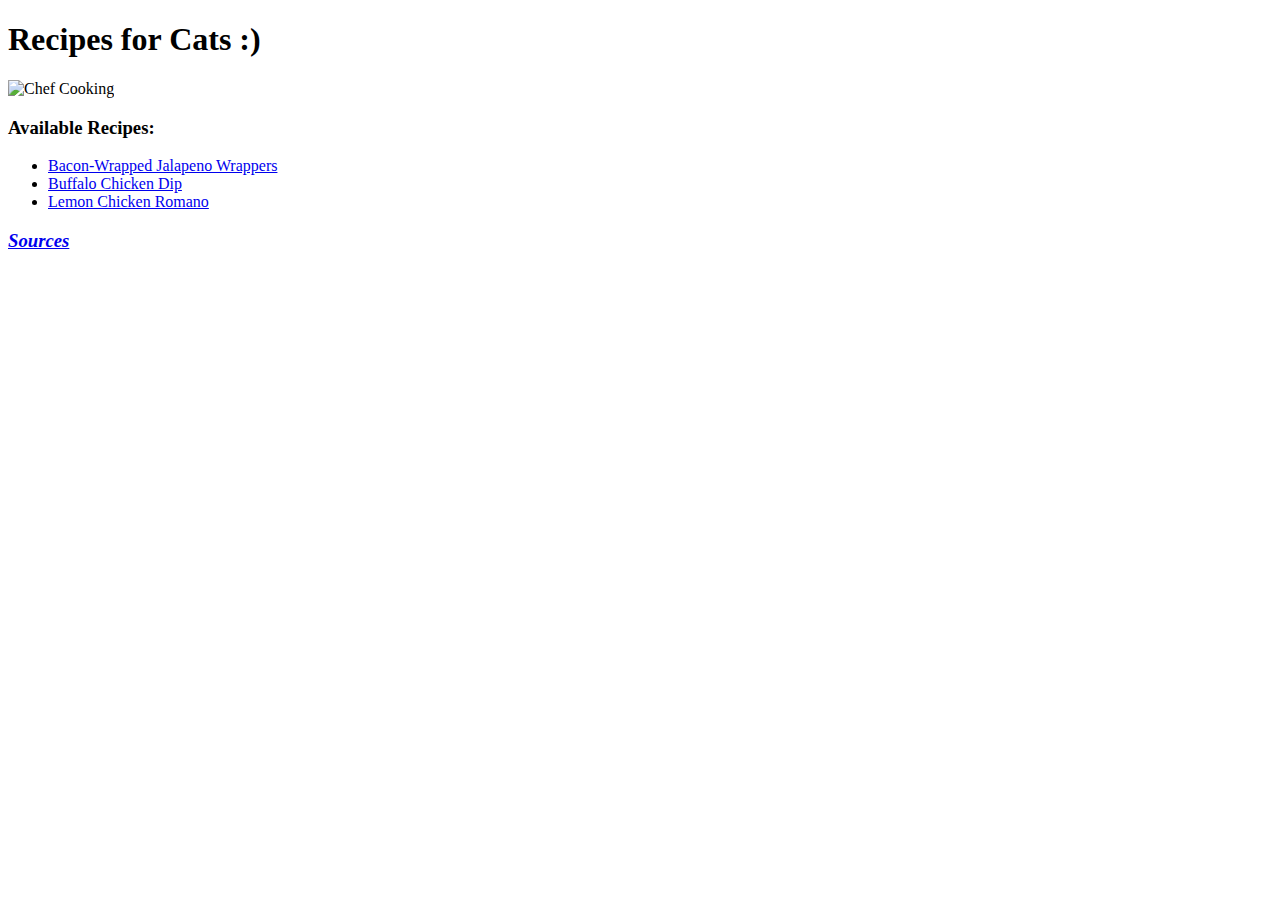
==== index.html @ 9c13cd4a "v2.0" ====
<!DOCTYPE html>
<html lang="en">
<head>
    <meta charset="UTF-8">
    <meta http-equiv="X-UA-Compatible" content="IE=edge">
    <meta name="viewport" content="width=device-width, initial-scale=1.0">
    <title>Ulric Recipes</title>
</head>
<body>
    <h1>Recipes for Cats :)</h1>
    <img src="https://www.mashed.com/img/gallery/tiktoks-cat-chef-is-the-cutest-thing-youll-see-all-day/intro-1651169924.webp" alt="Chef Cooking">
    <h3>Available Recipes:</h3>
    <ul>
        <li><a href="./recipes/bacon-jalapeno.html">Bacon-Wrapped Jalapeno Wrappers</a></li>
        <li><a href="./recipes/buffalo-chicken-dip.html">Buffalo Chicken Dip</a></li>
        <li><a href="./recipes/chicken-romano.html">Lemon Chicken Romano</a></li>
    </ul>

    <h3><em><a href="./sources/source.html">Sources</a></em></h3>
    
</body>
</html>
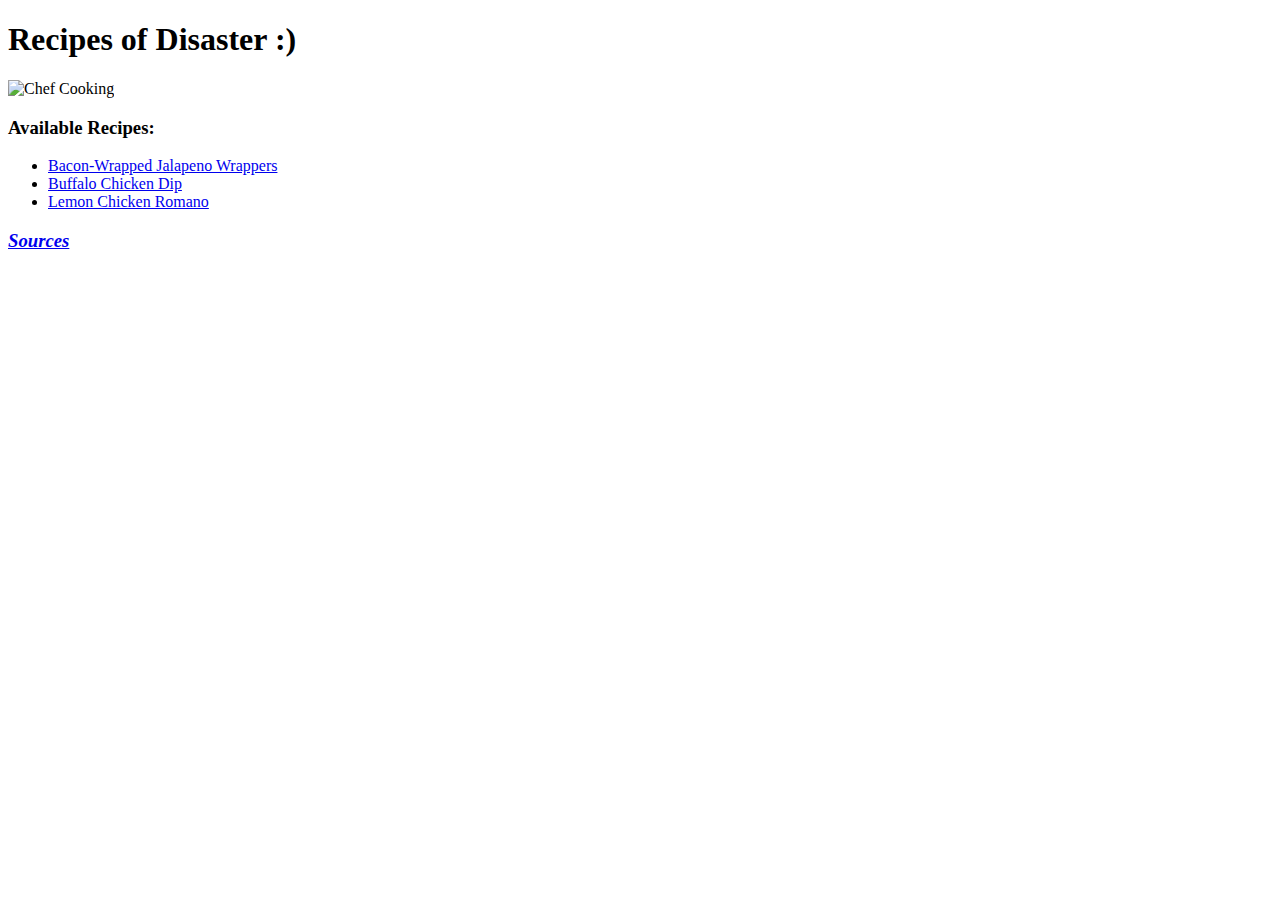
==== commit 72e18cea: "v2.2" ====
--- a/index.html
+++ b/index.html
@@ -7,7 +7,7 @@
     <title>Ulric Recipes</title>
 </head>
 <body>
-    <h1>Recipes for Cats :)</h1>
+    <h1>Recipes of Disaster :)</h1>
     <img src="https://www.mashed.com/img/gallery/tiktoks-cat-chef-is-the-cutest-thing-youll-see-all-day/intro-1651169924.webp" alt="Chef Cooking">
     <h3>Available Recipes:</h3>
     <ul>
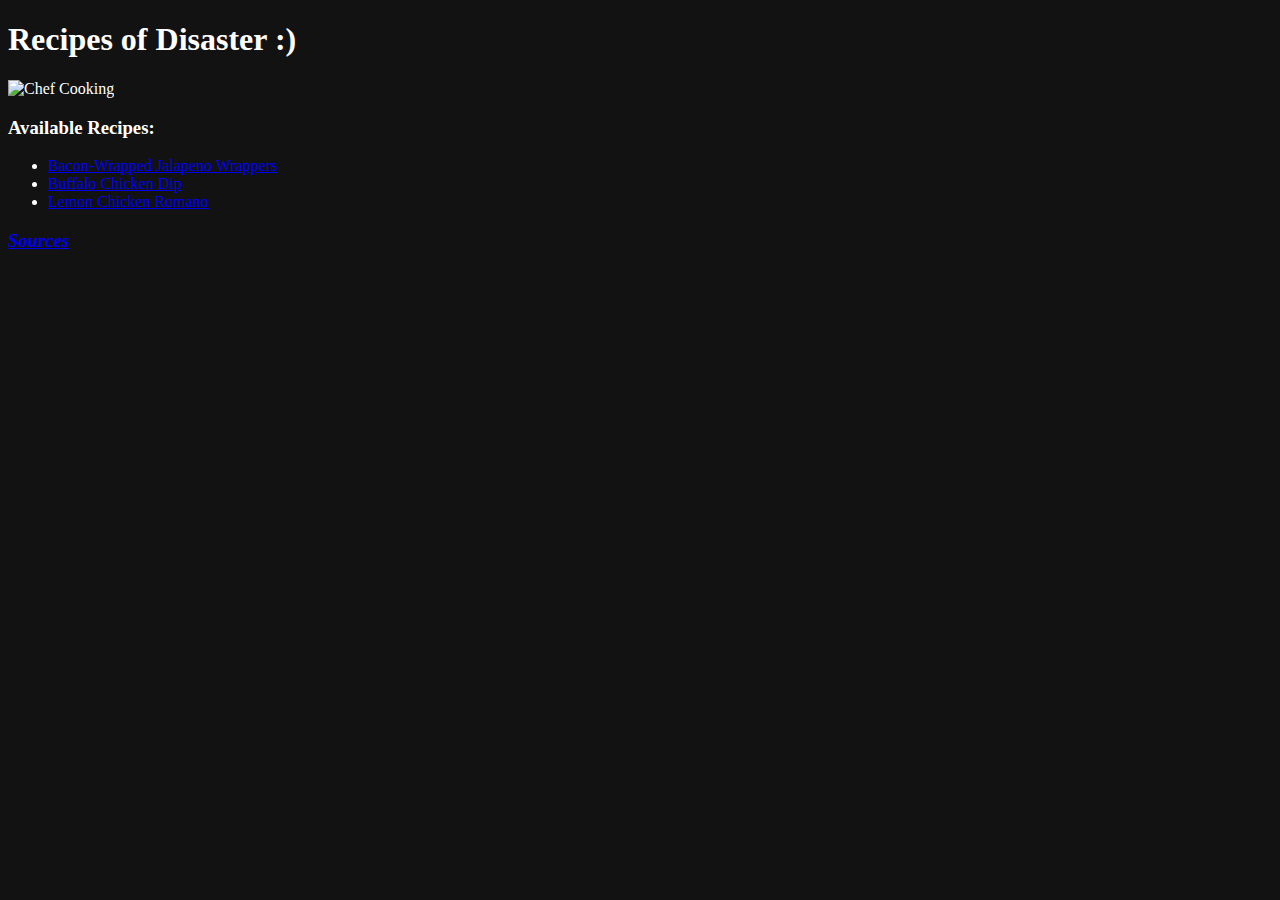
==== commit 3cb2c73b: "v3.0" ====
--- a/index.html
+++ b/index.html
@@ -5,6 +5,7 @@
     <meta http-equiv="X-UA-Compatible" content="IE=edge">
     <meta name="viewport" content="width=device-width, initial-scale=1.0">
     <title>Ulric Recipes</title>
+    <link rel="stylesheet" href="./styles/style.css">
 </head>
 <body>
     <h1>Recipes of Disaster :)</h1>
--- a/styles/style.css
+++ b/styles/style.css
@@ -0,0 +1,4 @@
+body {
+    background-color:rgba(0, 0, 0, 0.931);
+    color:white;
+}
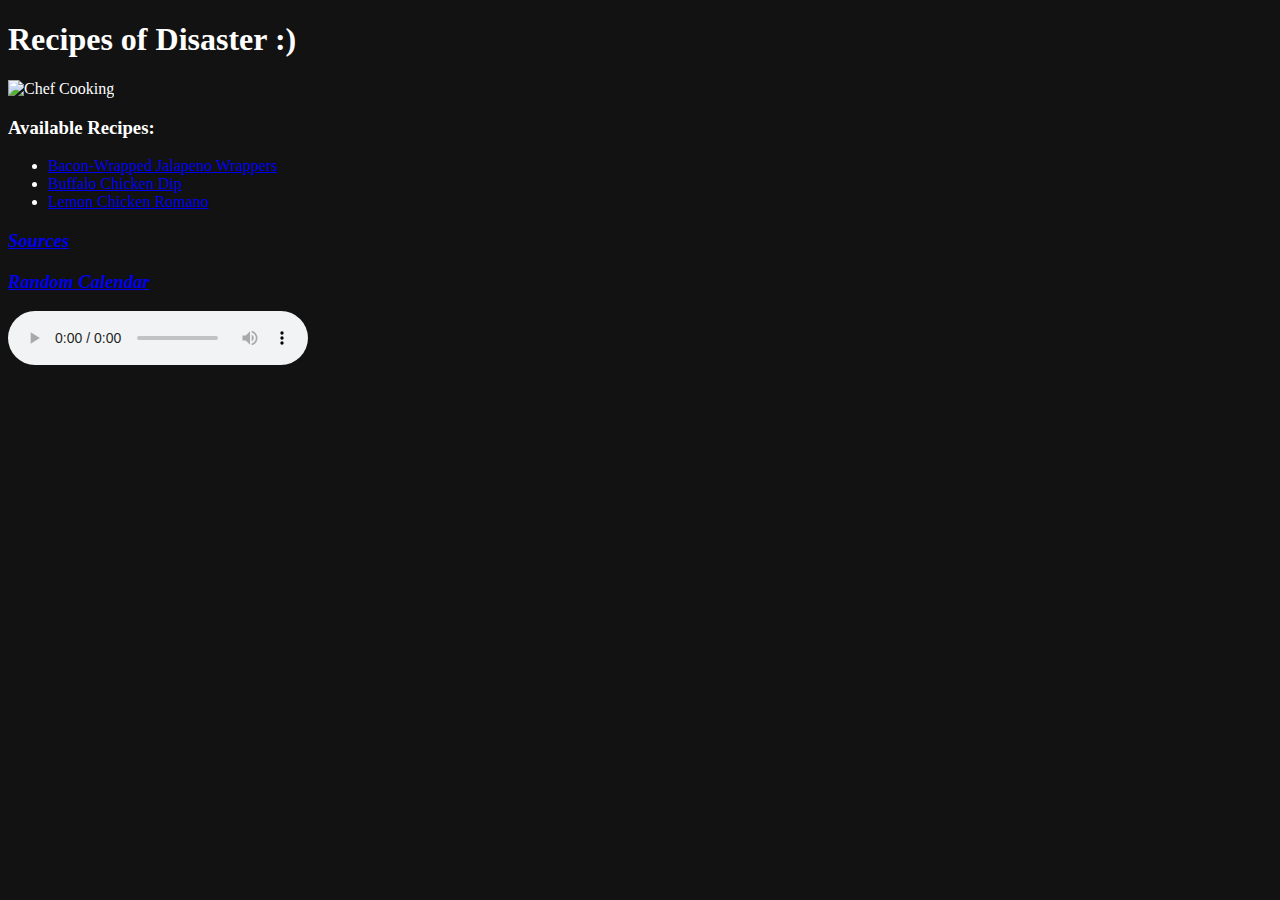
==== commit eea221c2: "v3.1" ====
--- a/index.html
+++ b/index.html
@@ -18,6 +18,9 @@
     </ul>
 
     <h3><em><a href="./sources/source.html">Sources</a></em></h3>
+    <h3><em><a href="random-calendar.html">Random Calendar</a></em></h3>
     
+    <audio loop controls><source src="./audio/silent-night.mp3"></audio>
+
 </body>
 </html>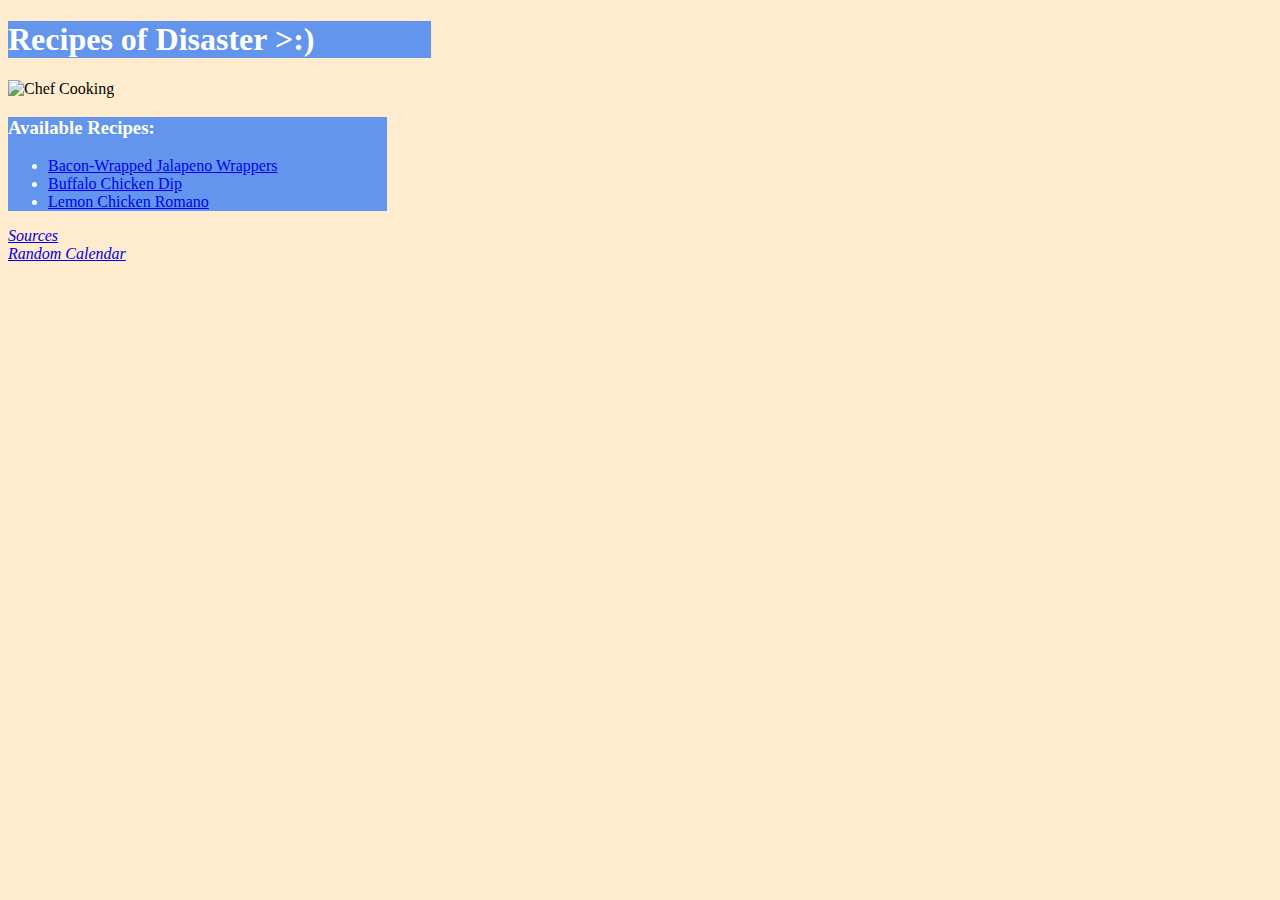
==== commit 486be0a0: "v3.5" ====
--- a/index.html
+++ b/index.html
@@ -8,19 +8,18 @@
     <link rel="stylesheet" href="./styles/style.css">
 </head>
 <body>
-    <h1>Recipes of Disaster :)</h1>
+    <h1 class="main-title">Recipes of Disaster >:)</h1>
     <img src="https://www.mashed.com/img/gallery/tiktoks-cat-chef-is-the-cutest-thing-youll-see-all-day/intro-1651169924.webp" alt="Chef Cooking">
-    <h3>Available Recipes:</h3>
-    <ul>
-        <li><a href="./recipes/bacon-jalapeno.html">Bacon-Wrapped Jalapeno Wrappers</a></li>
-        <li><a href="./recipes/buffalo-chicken-dip.html">Buffalo Chicken Dip</a></li>
-        <li><a href="./recipes/chicken-romano.html">Lemon Chicken Romano</a></li>
-    </ul>
-
-    <h3><em><a href="./sources/source.html">Sources</a></em></h3>
-    <h3><em><a href="random-calendar.html">Random Calendar</a></em></h3>
-    
-    <audio loop controls><source src="./audio/silent-night.mp3"></audio>
+    <div class="recipe-list">
+        <h3>Available Recipes:</h3>
+        <ul>
+            <li><a href="./recipes/bacon-jalapeno.html">Bacon-Wrapped Jalapeno Wrappers</a></li>
+            <li><a href="./recipes/buffalo-chicken-dip.html">Buffalo Chicken Dip</a></li>
+            <li><a href="./recipes/chicken-romano.html">Lemon Chicken Romano</a></li>
+        </ul>
+    </div>
+    <i><a href="./sources/source.html">Sources</a></i><br>
+    <i><a href="random-calendar.html">Random Calendar</a></i>
 
 </body>
 </html>--- a/styles/style.css
+++ b/styles/style.css
@@ -1,4 +1,16 @@
 body {
-    background-color:rgba(0, 0, 0, 0.931);
+    background-color: blanchedalmond;
+}
+
+.main-title, .recipe-list {
+    background-color:cornflowerblue;
     color:white;
 }
+
+.main-title {
+    width:33.5%
+}
+
+.recipe-list {
+    width:30%;
+}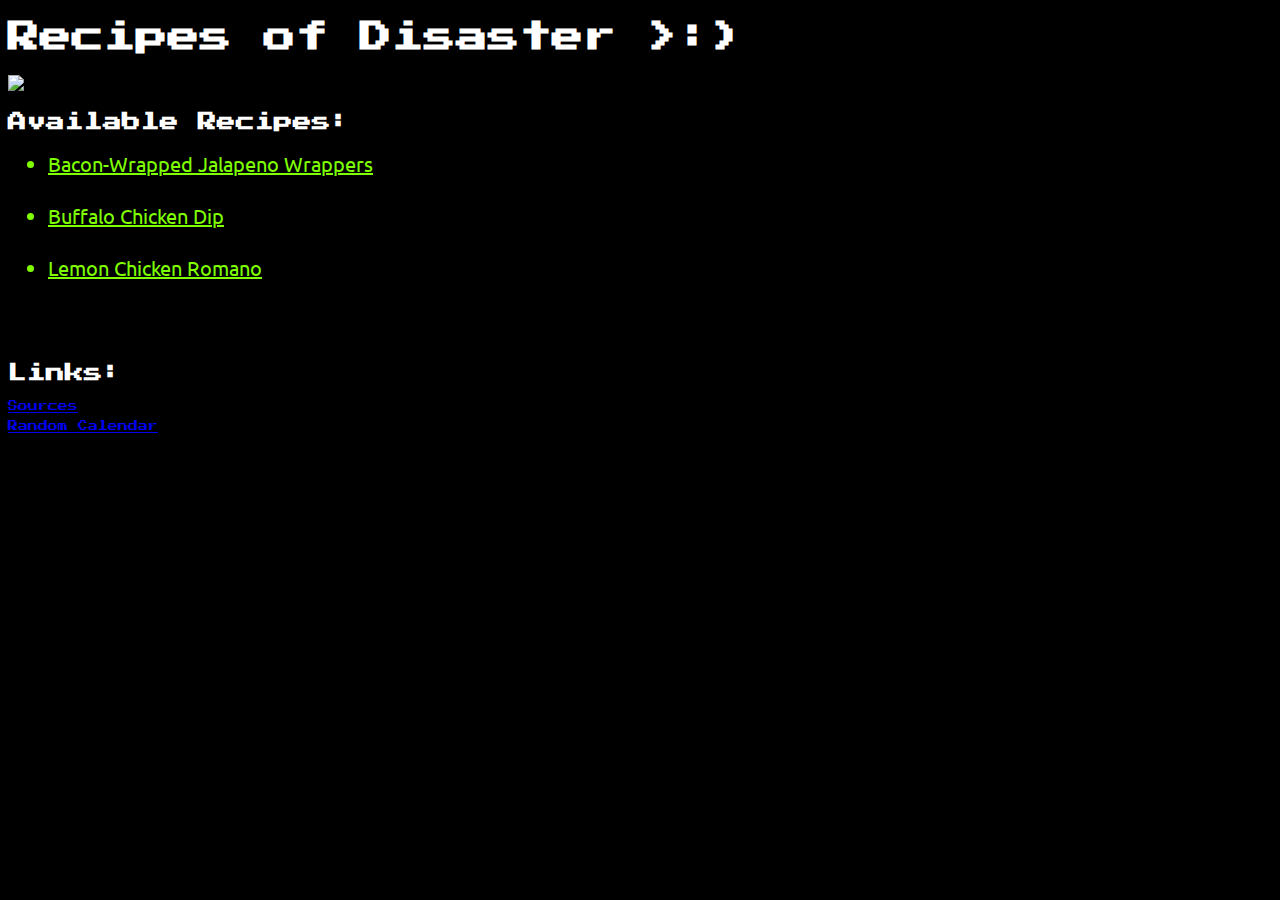
==== commit c7e28ca0: "v4.0" ====
--- a/index.html
+++ b/index.html
@@ -6,20 +6,25 @@
     <meta name="viewport" content="width=device-width, initial-scale=1.0">
     <title>Ulric Recipes</title>
     <link rel="stylesheet" href="./styles/style.css">
+    <link href="https://fonts.googleapis.com/css2?family=Press+Start+2P&display=swap" rel="stylesheet">
+    <link href="https://fonts.googleapis.com/css2?family=Oswald:wght@500&family=Press+Start+2P&display=swap" rel="stylesheet">
+    <link href="https://fonts.googleapis.com/css2?family=Ubuntu:ital@1&display=swap" rel="stylesheet">
 </head>
 <body>
     <h1 class="main-title">Recipes of Disaster >:)</h1>
     <img src="https://www.mashed.com/img/gallery/tiktoks-cat-chef-is-the-cutest-thing-youll-see-all-day/intro-1651169924.webp" alt="Chef Cooking">
-    <div class="recipe-list">
-        <h3>Available Recipes:</h3>
-        <ul>
-            <li><a href="./recipes/bacon-jalapeno.html">Bacon-Wrapped Jalapeno Wrappers</a></li>
-            <li><a href="./recipes/buffalo-chicken-dip.html">Buffalo Chicken Dip</a></li>
-            <li><a href="./recipes/chicken-romano.html">Lemon Chicken Romano</a></li>
-        </ul>
-    </div>
-    <i><a href="./sources/source.html">Sources</a></i><br>
-    <i><a href="random-calendar.html">Random Calendar</a></i>
+    <h3>Available Recipes:</h3>
+    <ul class="content">
+        <li><a class="content" href="./recipes/bacon-jalapeno.html">Bacon-Wrapped Jalapeno Wrappers</a></li><br>
+        <li><a class="content" href="./recipes/buffalo-chicken-dip.html">Buffalo Chicken Dip</a></li><br>
+        <li><a class="content" href="./recipes/chicken-romano.html">Lemon Chicken Romano</a></li><br>
+    </ul>
+    
+    <br><h3>Links:</h3>
+    <div class="links">
+        <a href="./sources/source.html">Sources</a><br>
+        <br><a href="random-calendar.html">Random Calendar</a>
+    </div>  
 
 </body>
 </html>--- a/styles/style.css
+++ b/styles/style.css
@@ -1,16 +1,18 @@
 body {
-    background-color: blanchedalmond;
+    background-color: black;
 }
 
-.main-title, .recipe-list {
-    background-color:cornflowerblue;
+.navigate,.main-title, .recipe-list, .links, h3{
+    font-family: "Press Start 2P", "Oswald", sans-serif;
     color:white;
 }
 
-.main-title {
-    width:33.5%
+.links {
+    font-size: 10px;
 }
 
-.recipe-list {
-    width:30%;
-}+.content {
+    color:chartreuse;
+    font-size:20px;
+    font-family: "Ubuntu","Oswald", sans-serif;
+}
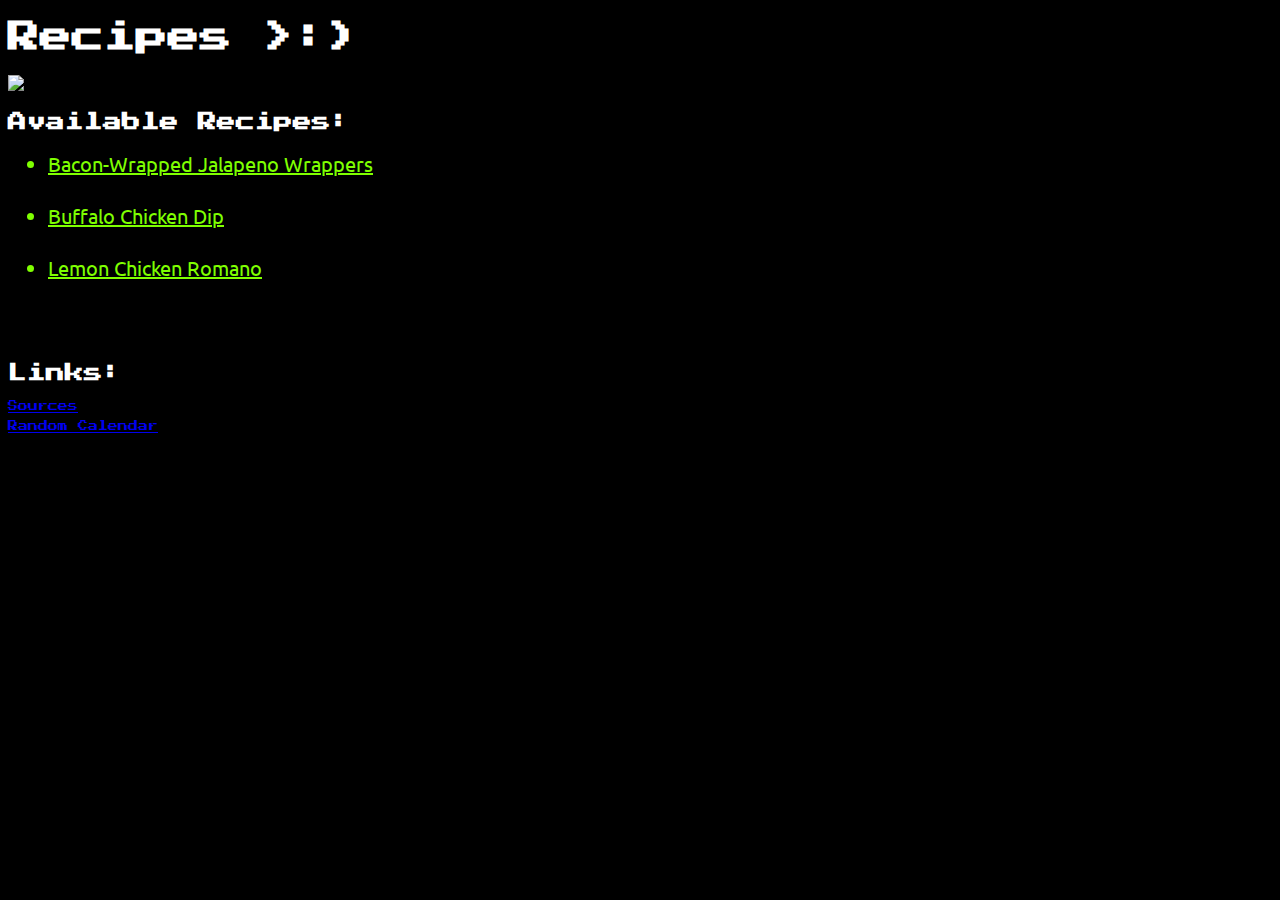
==== commit e1b3241d: "Change website header name" ====
--- a/index.html
+++ b/index.html
@@ -11,19 +11,19 @@
     <link href="https://fonts.googleapis.com/css2?family=Ubuntu:ital@1&display=swap" rel="stylesheet">
 </head>
 <body>
-    <h1 class="main-title">Recipes of Disaster >:)</h1>
+    <h1 class="main-title">Recipes >:)</h1>
     <img src="https://www.mashed.com/img/gallery/tiktoks-cat-chef-is-the-cutest-thing-youll-see-all-day/intro-1651169924.webp" alt="Chef Cooking">
     <h3>Available Recipes:</h3>
     <ul class="content">
-        <li><a class="content" href="./recipes/bacon-jalapeno.html">Bacon-Wrapped Jalapeno Wrappers</a></li><br>
-        <li><a class="content" href="./recipes/buffalo-chicken-dip.html">Buffalo Chicken Dip</a></li><br>
-        <li><a class="content" href="./recipes/chicken-romano.html">Lemon Chicken Romano</a></li><br>
+        <li><a class="content" href="./pages/bacon-jalapeno.html">Bacon-Wrapped Jalapeno Wrappers</a></li><br>
+        <li><a class="content" href="./pages/buffalo-chicken-dip.html">Buffalo Chicken Dip</a></li><br>
+        <li><a class="content" href="./pages/chicken-romano.html">Lemon Chicken Romano</a></li><br>
     </ul>
     
     <br><h3>Links:</h3>
     <div class="links">
-        <a href="./sources/source.html">Sources</a><br>
-        <br><a href="random-calendar.html">Random Calendar</a>
+        <a href="./pages/source.html">Sources</a><br>
+        <br><a href="./pages/random-calendar.html">Random Calendar</a>
     </div>  
 
 </body>
